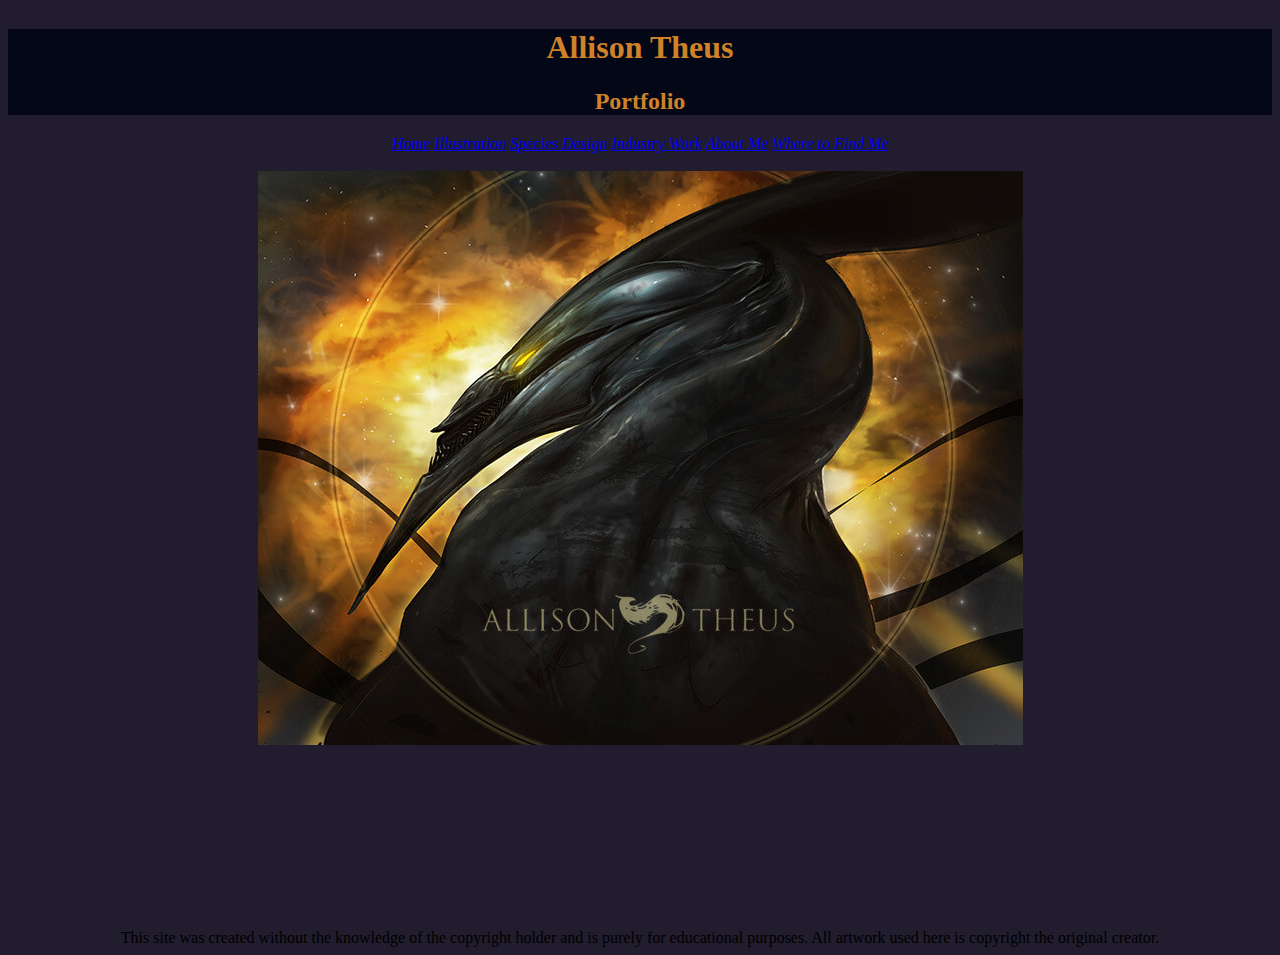
==== index.html @ 311b3c4b "topPic" ====
<!DOCTYPE html>
<html>
    <head>
        <link rel="stylesheet" href="theusStyle.css">
        <title>Allison Theus | Home</title>
        <meta name="robots" content="noindex, nofollow">
    </head>
    <body>
        <!-- the content of your page goes here-->
        <div class="header">
            <h1>Allison Theus</h1>
            <h2>Portfolio</h2>
        </div>
        <div class="links">     
            <a href="index.html">Home</a>
            <a href="illustration.html">Illustration</a>
            <a href="speciesdesign.html">Species Design</a>
            <a href="industry">Industry Work</a>
            <a href="aboutme.html">About Me</a>
            <a href="contact.html">Where to Find Me</a>
        </div>

        <br>
        <div class="headerImage">
            <img src="homePage.jpg">
        </div>
        



        <br>
        <br>
        <br>
        <br>
        <br>
        <br>
        <br>
        <br>
        <br>
        <br>
        <article>This site was created without the knowledge of the copyright holder and is purely for educational purposes. All artwork used here is copyright the original creator.</article>
    </body>
</html>
---- theusStyle.css ----
@font-face {
    font-family: 'Marcellus SC'; /* shorthand for font that looks like her signature font */
    src: url('https://fonts.googleapis.com/css2?family=Marcellus+SC&display=swap');
}

@font-face {
    font-family: 'Katibeh'; /* body text */
    src: url('https://fonts.googleapis.com/css2?family=Katibeh&display=swap');
}

h1 {
    font-family: "Marcellus SC";
}

h3 {
    color: #643748;
    font-weight: bolder;
    font-size: large;
    align-content: center;

}

body {
    background-color: #211d2e;
    text-align: center;
    align-content: stretch;
}

.description {
    font-family: "Katibeh", "Garamond", serif;
    color: #4e1e3e;
    background-color: #ffffff;
    font-weight: thin;
    border-radius: 8rem;
    height: 20rem;
    width: 30rem;
    align-content: center;

}

.header {
    font-family: "Marcellus SC", "Garamond", serif;
    color: #cf822a;
    background-color: #040816;
    
}

.headerImage {
    align-content: top;
}

.links {
    font-style: italic;
}
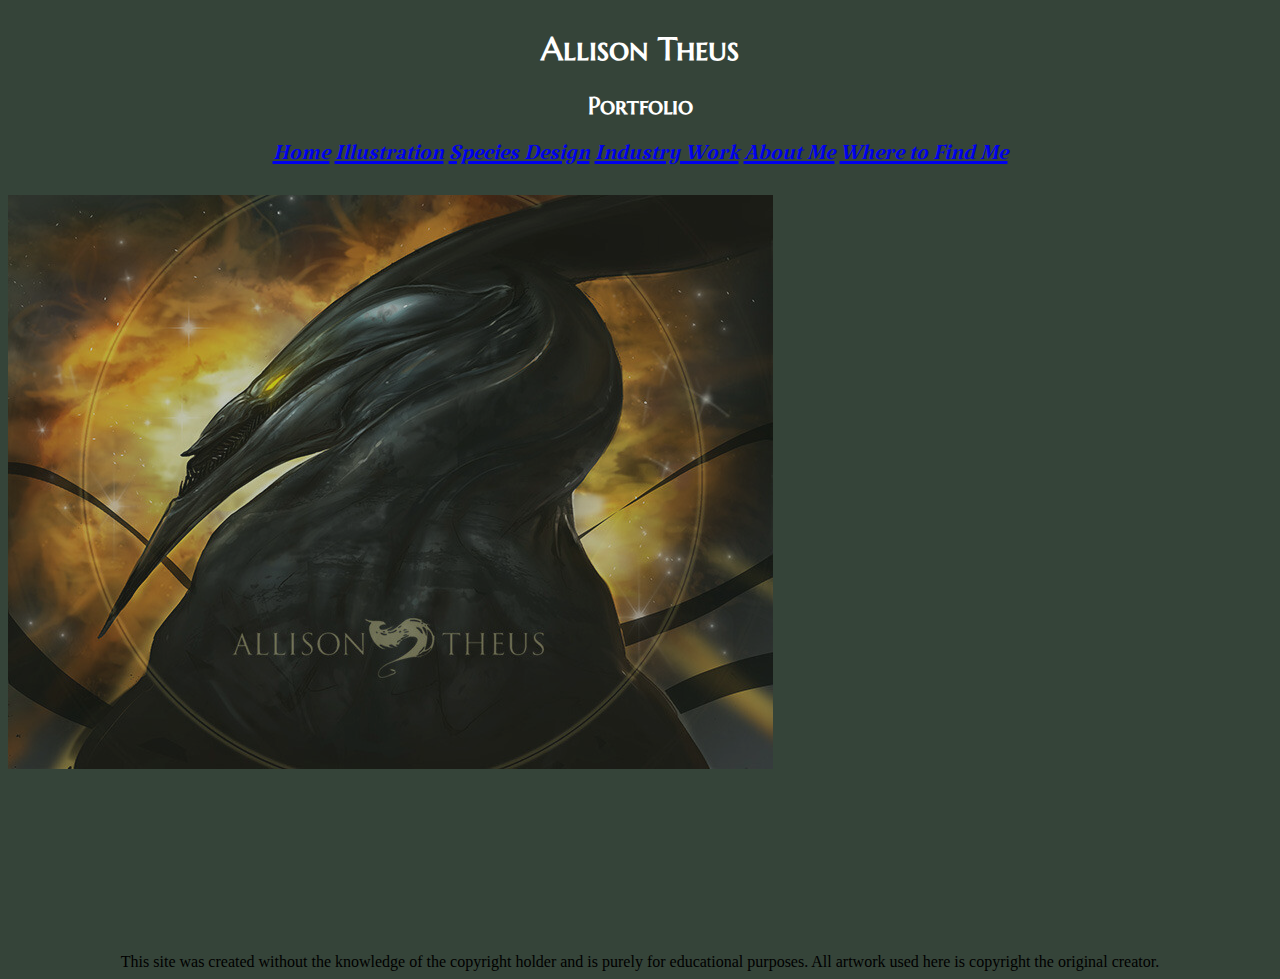
==== commit 10c8b4d1: "fontsfixed?" ====
--- a/index.html
+++ b/index.html
@@ -2,6 +2,9 @@
 <html>
     <head>
         <link rel="stylesheet" href="theusStyle.css">
+
+        <link href="https://fonts.googleapis.com/css2?family=Katibeh&family=Marcellus+SC&display=swap" rel="stylesheet">
+
         <title>Allison Theus | Home</title>
         <meta name="robots" content="noindex, nofollow">
     </head>
--- a/theusStyle.css
+++ b/theusStyle.css
@@ -13,7 +13,7 @@
 }
 
 h3 {
-    color: #643748;
+    color: #ffffff;
     font-weight: bolder;
     font-size: large;
     align-content: center;
@@ -21,34 +21,34 @@
 }
 
 body {
-    background-color: #211d2e;
+    background-color: #354439;
     text-align: center;
     align-content: stretch;
 }
 
 .description {
-    font-family: "Katibeh", "Garamond", serif;
-    color: #4e1e3e;
-    background-color: #ffffff;
+    font-family: 'Katibeh', cursive;
+    color: #ffffff;
     font-weight: thin;
-    border-radius: 8rem;
-    height: 20rem;
-    width: 30rem;
-    align-content: center;
+    justify-content: center;
 
 }
 
 .header {
     font-family: "Marcellus SC", "Garamond", serif;
-    color: #cf822a;
-    background-color: #040816;
+    color: #ffffff;
     
 }
 
 .headerImage {
-    align-content: top;
+    align-content: stretch;
+    width: 720px;
+    opacity: 70%;
 }
 
 .links {
+    font-family: 'Katibeh', cursive;
     font-style: italic;
+    font-size: 30px;
+    color: #ffa953;
 }
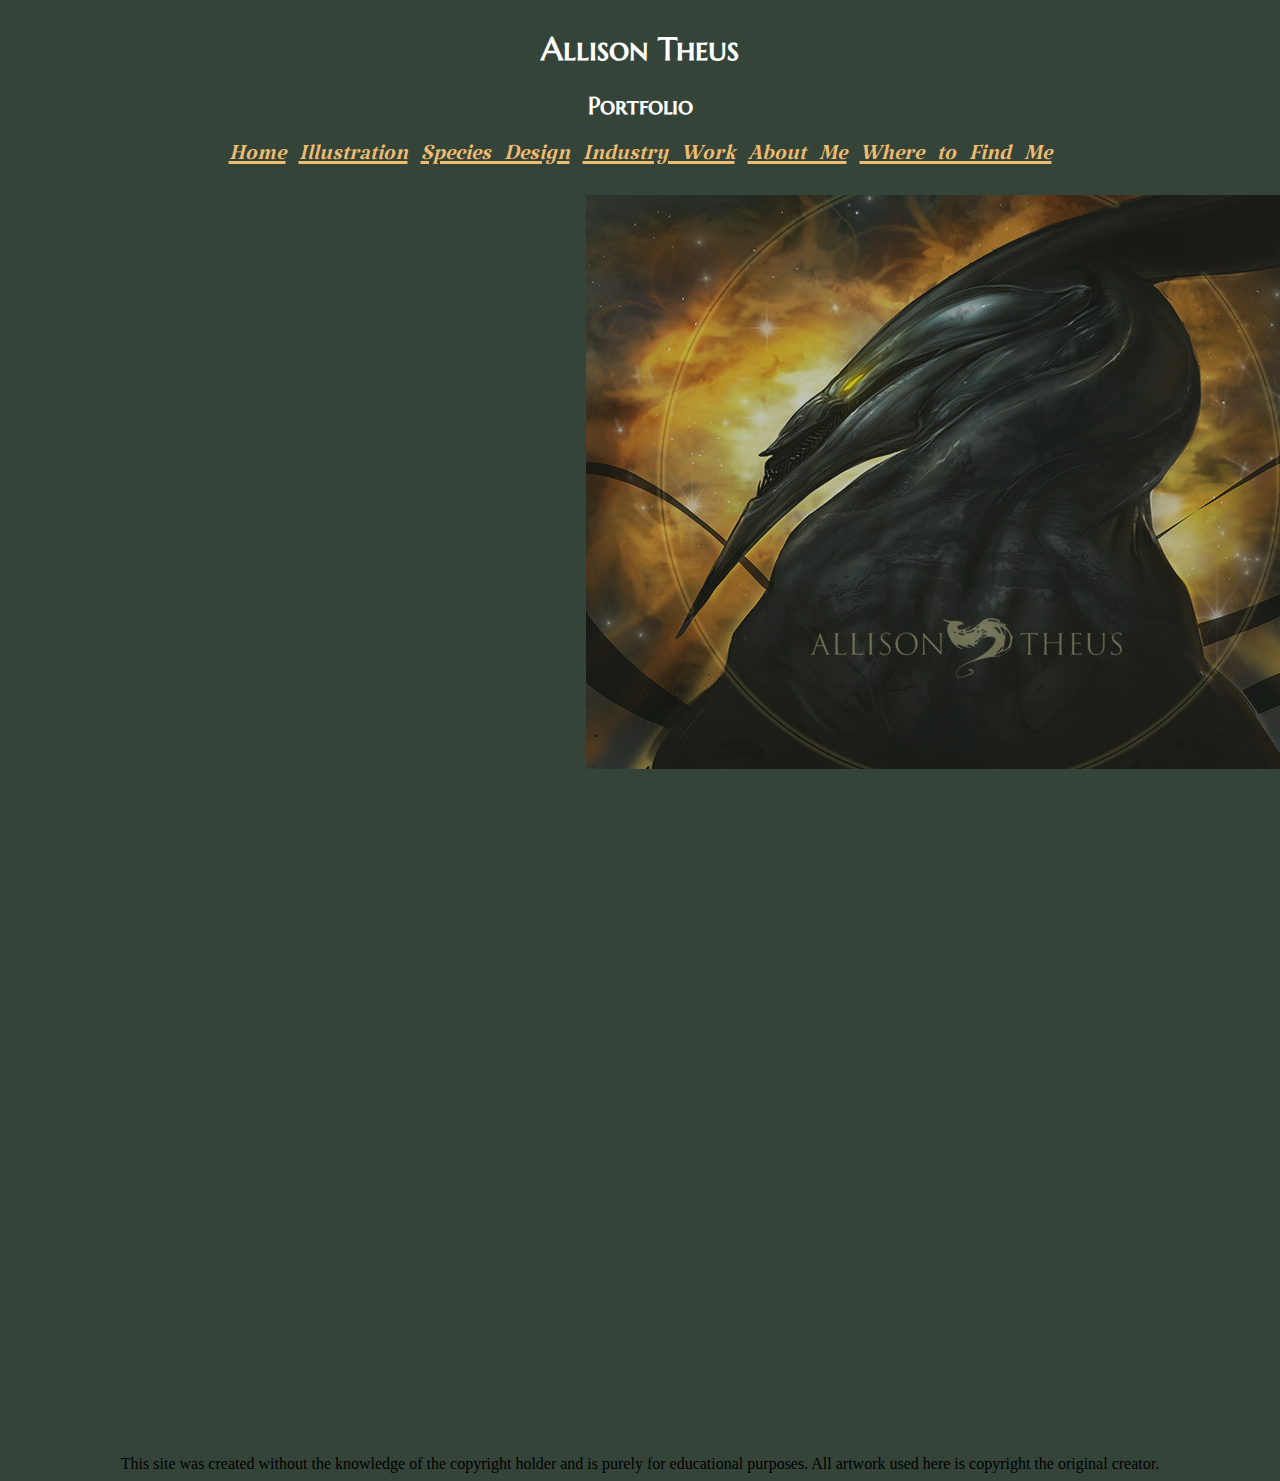
==== commit eae5e48d: "homepagefun" ====
--- a/index.html
+++ b/index.html
@@ -8,7 +8,7 @@
         <title>Allison Theus | Home</title>
         <meta name="robots" content="noindex, nofollow">
     </head>
-    <body>
+    <body id="homepage">
         <!-- the content of your page goes here-->
         <div class="header">
             <h1>Allison Theus</h1>
--- a/theusStyle.css
+++ b/theusStyle.css
@@ -13,7 +13,9 @@
 }
 
 h3 {
+    font-family: "Marcellus SC", "Garamond", serif;
     color: #ffffff;
+    background-color: #4e5e52;
     font-weight: bolder;
     font-size: large;
     align-content: center;
@@ -26,11 +28,26 @@
     align-content: stretch;
 }
 
+a:link {
+    color: #eebc71;
+}
+
+a:hover {
+    color: #e7ff0a;
+}
+
+a:visited {
+    color: #eebc71;
+}
+
+
 .description {
     font-family: 'Katibeh', cursive;
     color: #ffffff;
-    font-weight: thin;
     justify-content: center;
+    padding-right: 50px;
+    padding-left: 50px;
+    font-size: 25px;
 
 }
 
@@ -41,8 +58,10 @@
 }
 
 .headerImage {
-    align-content: stretch;
-    width: 720px;
+    align-content: fill;
+    z-index: 5;
+    width: 1920px;
+    height: 1080px;
     opacity: 70%;
 }
 
@@ -51,4 +70,9 @@
     font-style: italic;
     font-size: 30px;
     color: #ffa953;
+    word-spacing: .5rem;
 }
+
+body #homepage{
+    background: url(aboutHeader.jpg);
+}
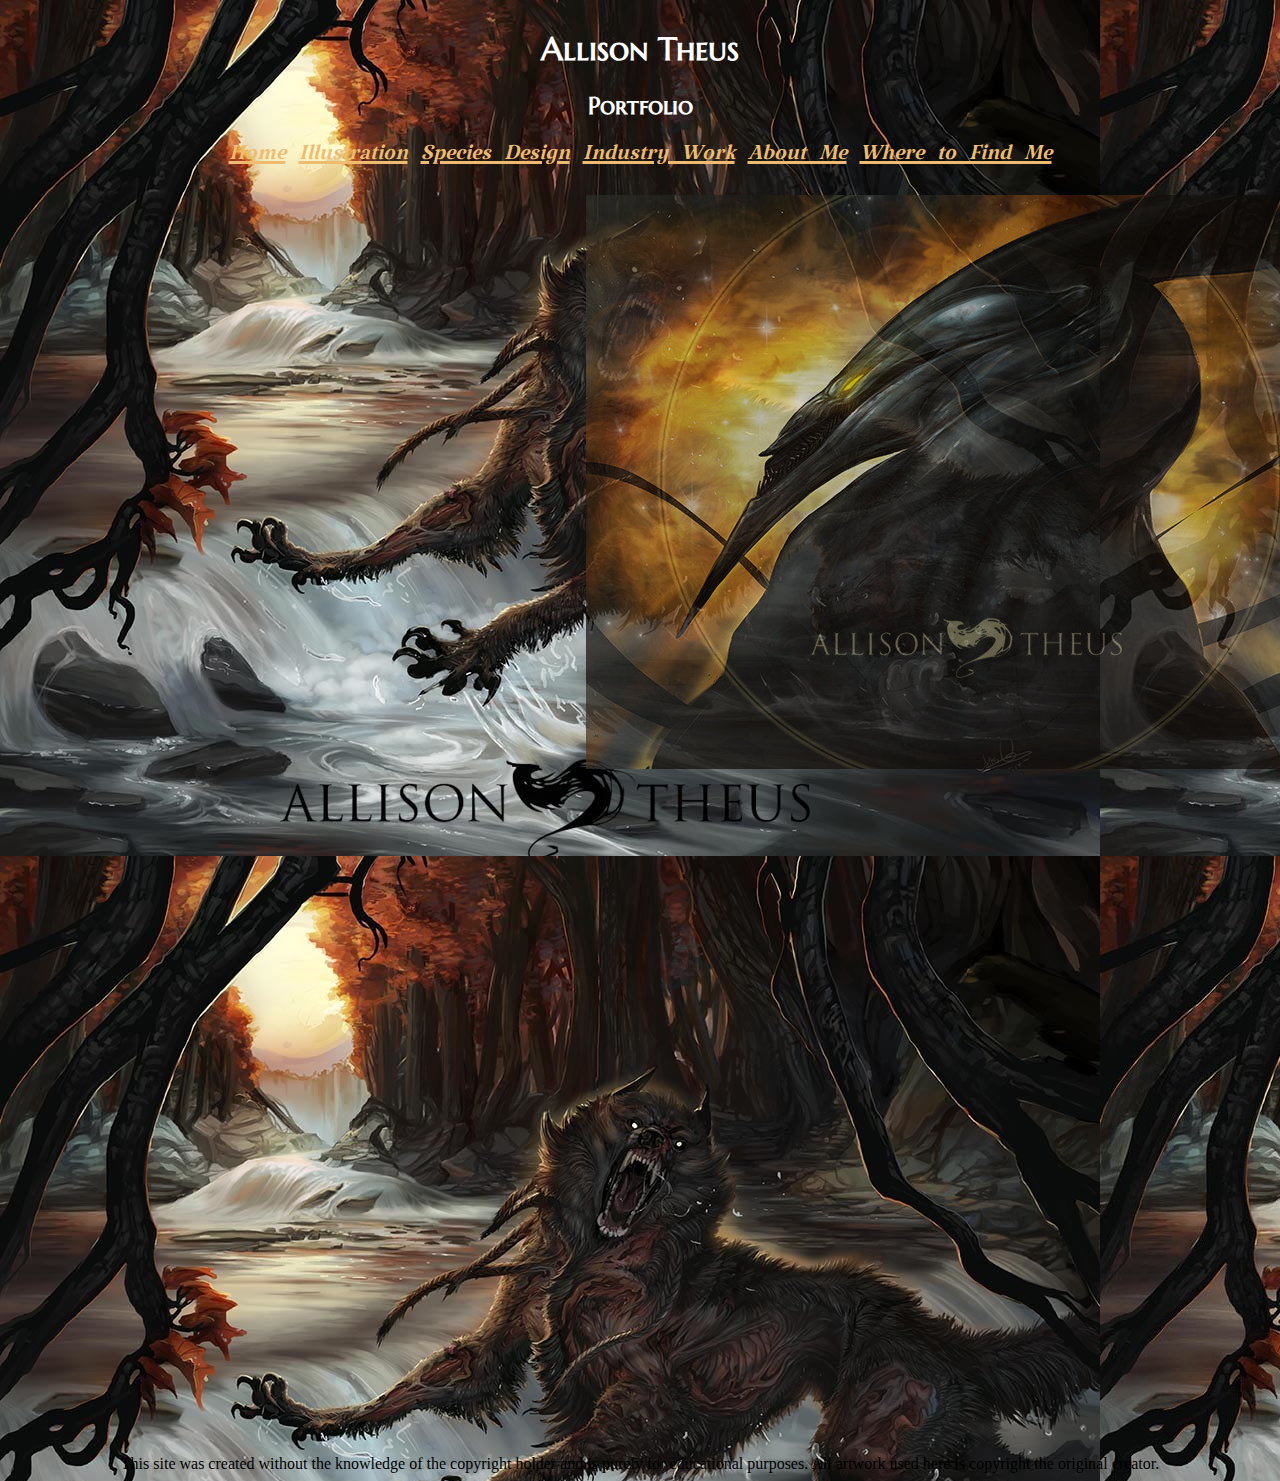
==== commit 89b48ee7: "bg" ====
--- a/index.html
+++ b/index.html
@@ -8,7 +8,7 @@
         <title>Allison Theus | Home</title>
         <meta name="robots" content="noindex, nofollow">
     </head>
-    <body id="homepage">
+    <body>
         <!-- the content of your page goes here-->
         <div class="header">
             <h1>Allison Theus</h1>
--- a/theusStyle.css
+++ b/theusStyle.css
@@ -26,6 +26,7 @@
     background-color: #354439;
     text-align: center;
     align-content: stretch;
+    background: url(aboutHeader.jpg);
 }
 
 a:link {
@@ -73,6 +74,4 @@
     word-spacing: .5rem;
 }
 
-body #homepage{
-    background: url(aboutHeader.jpg);
-}
+
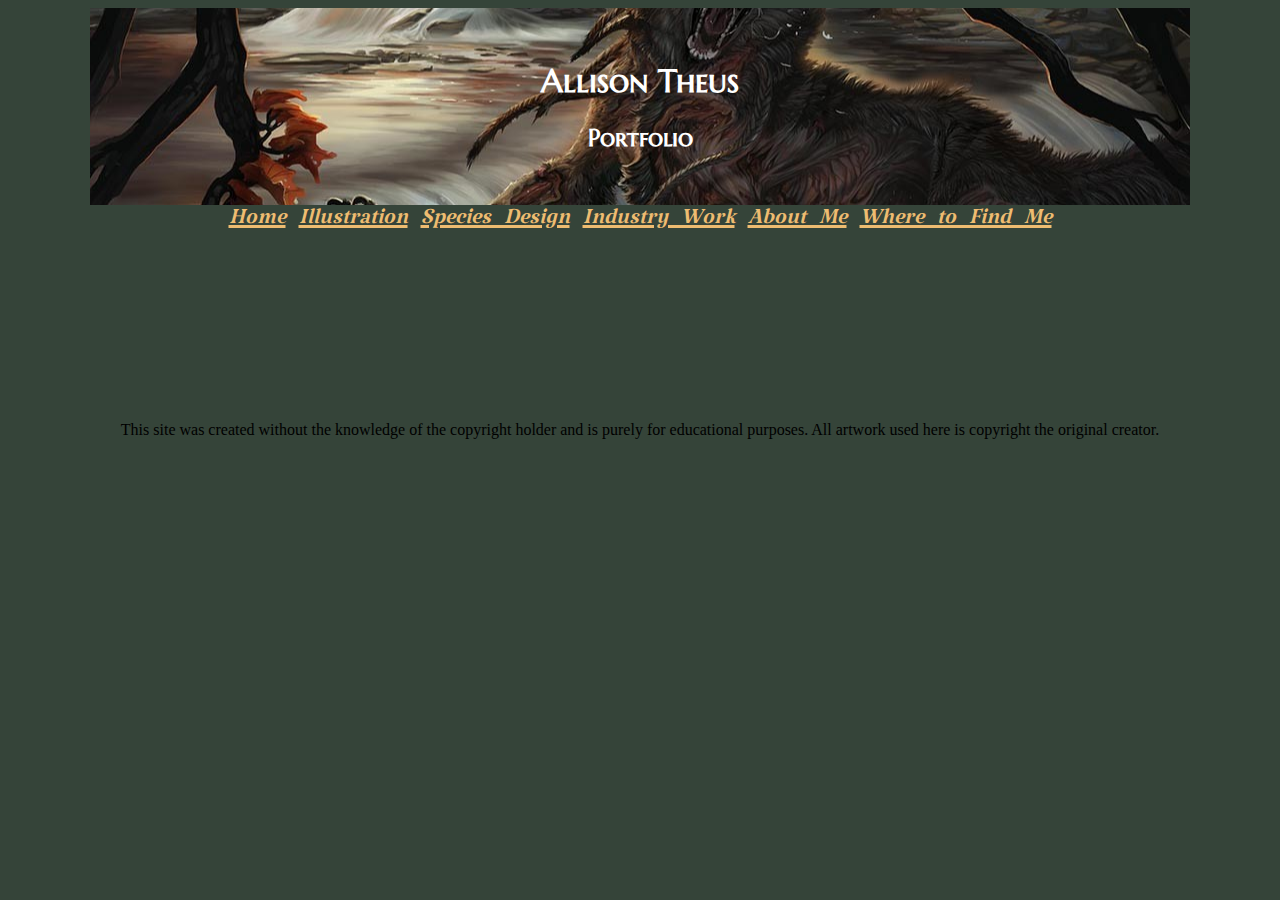
==== commit f5e51a1a: "reformat aboutpage" ====
--- a/index.html
+++ b/index.html
@@ -22,11 +22,6 @@
             <a href="aboutme.html">About Me</a>
             <a href="contact.html">Where to Find Me</a>
         </div>
-
-        <br>
-        <div class="headerImage">
-            <img src="homePage.jpg">
-        </div>
         
 
 
--- a/theusStyle.css
+++ b/theusStyle.css
@@ -18,7 +18,7 @@
     background-color: #4e5e52;
     font-weight: bolder;
     font-size: large;
-    align-content: center;
+    justify-content: stretch;
 
 }
 
@@ -26,7 +26,6 @@
     background-color: #354439;
     text-align: center;
     align-content: stretch;
-    background: url(aboutHeader.jpg);
 }
 
 a:link {
@@ -45,7 +44,10 @@
 .description {
     font-family: 'Katibeh', cursive;
     color: #ffffff;
+    background-color: #598b78fb;
+    border-radius: 3px;
     justify-content: center;
+    align-content: center;
     padding-right: 50px;
     padding-left: 50px;
     font-size: 25px;
@@ -55,14 +57,16 @@
 .header {
     font-family: "Marcellus SC", "Garamond", serif;
     color: #ffffff;
+    background-image: url("aboutHeader.jpg");
+    background-repeat: no-repeat;
+    background-position: center center;
+    padding-bottom: 2rem;
+    padding-top: 2rem;
     
 }
 
 .headerImage {
-    align-content: fill;
     z-index: 5;
-    width: 1920px;
-    height: 1080px;
     opacity: 70%;
 }
 
@@ -74,4 +78,16 @@
     word-spacing: .5rem;
 }
 
+.image {
+    width: 100%;
+}
 
+.rightJutify {
+    align-content: right;
+    width: 50%;   
+}
+
+.icon {
+    align-content: left;
+}
+
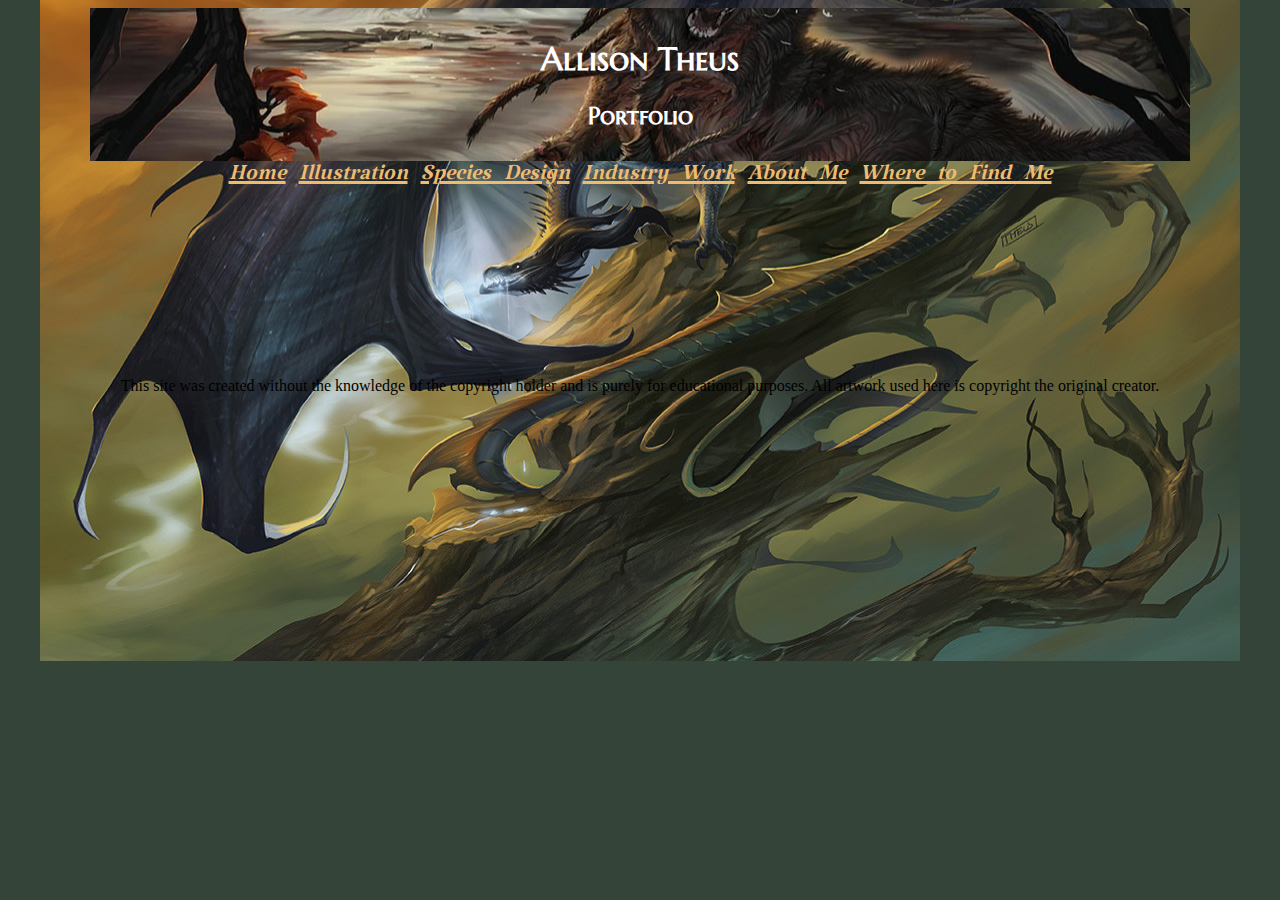
==== commit d5cd118b: "notquite" ====
--- a/index.html
+++ b/index.html
@@ -8,7 +8,7 @@
         <title>Allison Theus | Home</title>
         <meta name="robots" content="noindex, nofollow">
     </head>
-    <body>
+    <body id="index">
         <!-- the content of your page goes here-->
         <div class="header">
             <h1>Allison Theus</h1>
--- a/theusStyle.css
+++ b/theusStyle.css
@@ -18,7 +18,10 @@
     background-color: #4e5e52;
     font-weight: bolder;
     font-size: large;
-    justify-content: stretch;
+    padding-top: 10px;
+    padding-bottom: 10px;
+    padding-right: 15px;
+    padding-left: 15px;
 
 }
 
@@ -26,6 +29,12 @@
     background-color: #354439;
     text-align: center;
     align-content: stretch;
+}
+
+#index {
+    background-image: url(dark-dragon.jpg);
+    background-repeat: no-repeat;
+    background-position: center center;
 }
 
 a:link {
@@ -45,12 +54,16 @@
     font-family: 'Katibeh', cursive;
     color: #ffffff;
     background-color: #598b78fb;
-    border-radius: 3px;
     justify-content: center;
-    align-content: center;
-    padding-right: 50px;
-    padding-left: 50px;
+    text-align: center;
+    border-radius: 15px;
+    padding-top: 10px;
+    padding-bottom: 10px;
+    padding-right: 15px;
+    padding-left: 15px;
     font-size: 25px;
+    width: auto;
+    height: auto;
 
 }
 
@@ -60,15 +73,13 @@
     background-image: url("aboutHeader.jpg");
     background-repeat: no-repeat;
     background-position: center center;
-    padding-bottom: 2rem;
-    padding-top: 2rem;
+    padding-top: 10px;
+    padding-bottom: 10px;
+    padding-right: 15px;
+    padding-left: 15px;
     
 }
 
-.headerImage {
-    z-index: 5;
-    opacity: 70%;
-}
 
 .links {
     font-family: 'Katibeh', cursive;
@@ -80,14 +91,71 @@
 
 .image {
     width: 100%;
+    height: auto;
+    align-items: center;
 }
 
-.rightJutify {
-    align-content: right;
-    width: 50%;   
+
+.icon {
+    grid-column-start: 2;
+    grid-column-end: 3;
+    grid-row-start: 1;
+    grid-row-end: 3;
+    padding-right: 5rem;
 }
 
-.icon {
-    align-content: left;
+
+.grid {
+    display: grid;
+    width: 100%;
+    height: auto;
+    grid-template: auto / auto auto;
+    column-gap: 30px;
 }
 
+#about {
+    font-size: 30px;
+}
+
+/* bad naming, imagine "pathfind" means "item" */
+.pathfind1 {
+    grid-column-start: 1;
+    grid-column-end: 2;
+    grid-row-start: 1;
+    grid-row-end: 3;
+}
+
+.pathfind2 {
+    grid-column-start: 3;
+    grid-column-end: 4;
+    grid-row-start: 1;
+    grid-row-end: 3;
+}
+
+.pathfind3 {
+    grid-column-start: 2;
+    grid-column-end: 3;
+    grid-row-start: 1;
+    grid-row-end: 3;
+}
+
+.crow1 {
+    grid-column-start: 1;
+    grid-column-end: 2;
+    grid-row-start: 1;
+    grid-row-end: 3;
+}
+
+.crow2 {
+    grid-column-start: 3;
+    grid-column-end: 4;
+    grid-row-start: 1;
+    grid-row-end: 3;
+}
+
+.crow3 {
+    grid-column-start: 4;
+    grid-column-end: 6;
+    grid-row-start: 1;
+    grid-row-end: 3;
+}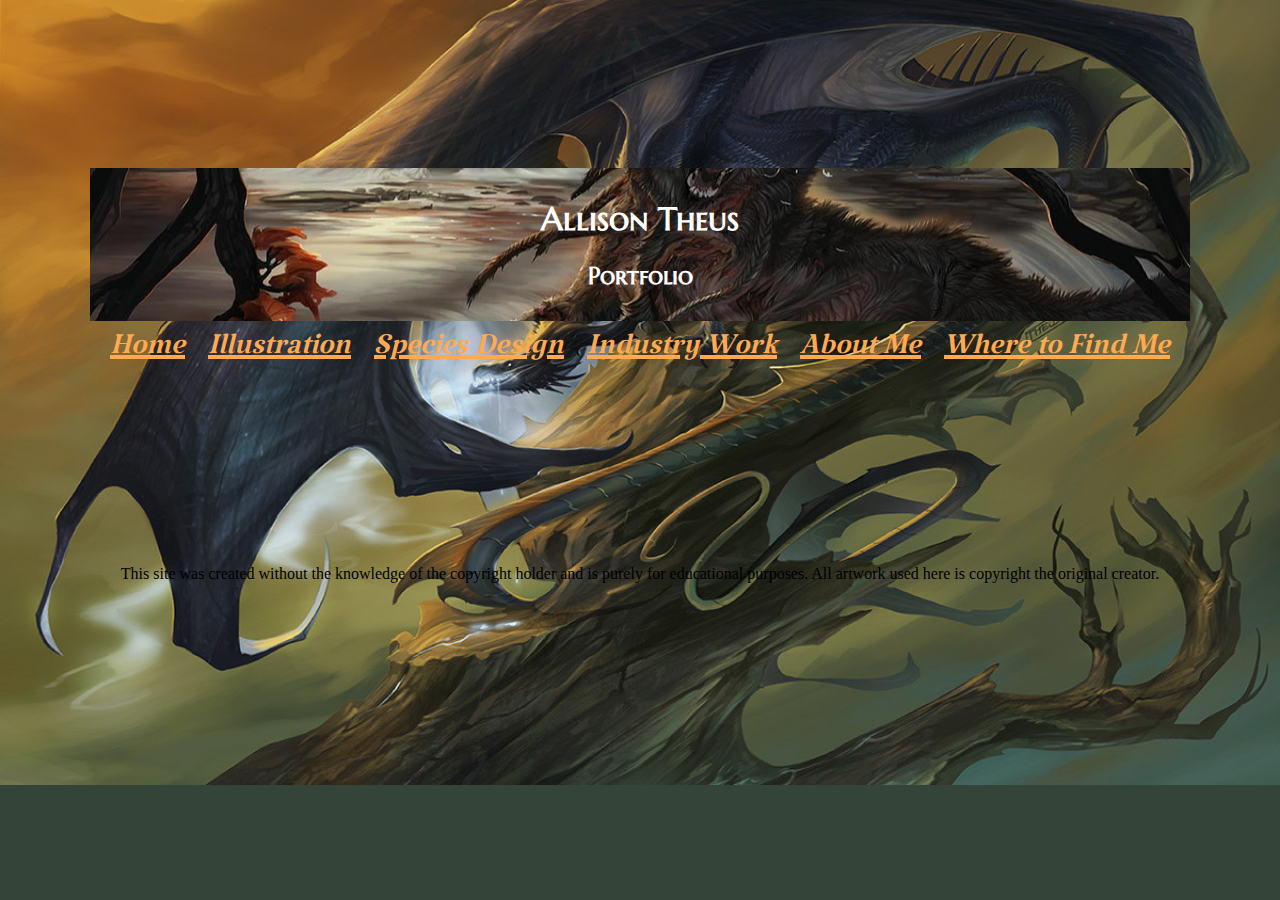
==== commit f6480899: "hmmm" ====
--- a/index.html
+++ b/index.html
@@ -1,41 +1,45 @@
 <!DOCTYPE html>
 <html>
-    <head>
-        <link rel="stylesheet" href="theusStyle.css">
 
-        <link href="https://fonts.googleapis.com/css2?family=Katibeh&family=Marcellus+SC&display=swap" rel="stylesheet">
+<head>
+    <link rel="stylesheet" href="theusStyle.css">
 
-        <title>Allison Theus | Home</title>
-        <meta name="robots" content="noindex, nofollow">
-    </head>
-    <body id="index">
-        <!-- the content of your page goes here-->
-        <div class="header">
-            <h1>Allison Theus</h1>
-            <h2>Portfolio</h2>
-        </div>
-        <div class="links">     
-            <a href="index.html">Home</a>
-            <a href="illustration.html">Illustration</a>
-            <a href="speciesdesign.html">Species Design</a>
-            <a href="industry">Industry Work</a>
-            <a href="aboutme.html">About Me</a>
-            <a href="contact.html">Where to Find Me</a>
-        </div>
-        
+    <link href="https://fonts.googleapis.com/css2?family=Katibeh&family=Marcellus+SC&display=swap" rel="stylesheet">
+
+    <title>Allison Theus | Home</title>
+    <meta name="robots" content="noindex, nofollow">
+</head>
+
+<body id="index">
+    <!-- the content of your page goes here-->
+    <div class="header">
+        <h1>Allison Theus</h1>
+        <h2>Portfolio</h2>
+    </div>
+    <div class="links">
+        <a href="index.html">Home</a>
+        <a href="illustration.html">Illustration</a>
+        <a href="speciesdesign.html">Species Design</a>
+        <a href="industry">Industry Work</a>
+        <a href="aboutme.html">About Me</a>
+        <a href="contact.html">Where to Find Me</a>
+    </div>
 
 
 
-        <br>
-        <br>
-        <br>
-        <br>
-        <br>
-        <br>
-        <br>
-        <br>
-        <br>
-        <br>
-        <article>This site was created without the knowledge of the copyright holder and is purely for educational purposes. All artwork used here is copyright the original creator.</article>
-    </body>
-</html>
+
+    <br>
+    <br>
+    <br>
+    <br>
+    <br>
+    <br>
+    <br>
+    <br>
+    <br>
+    <br>
+    <article>This site was created without the knowledge of the copyright holder and is purely for educational purposes.
+        All artwork used here is copyright the original creator.</article>
+</body>
+
+</html>--- a/theusStyle.css
+++ b/theusStyle.css
@@ -34,9 +34,10 @@
 #index {
     background-image: url(dark-dragon.jpg);
     background-repeat: no-repeat;
-    background-position: center center;
+    background-size: cover;
+    background-position: center;
+    padding-top: 10rem;
 }
-
 a:link {
     color: #eebc71;
 }
@@ -84,9 +85,17 @@
 .links {
     font-family: 'Katibeh', cursive;
     font-style: italic;
-    font-size: 30px;
+    font-size: 2.5rem;
     color: #ffa953;
-    word-spacing: .5rem;
+    padding: .5rem;
+}
+
+.links a {
+    font-family: 'Katibeh', cursive;
+    font-style: italic;
+    font-size: 2.5rem;
+    color: #ffa953;
+    padding: .5rem;
 }
 
 .image {
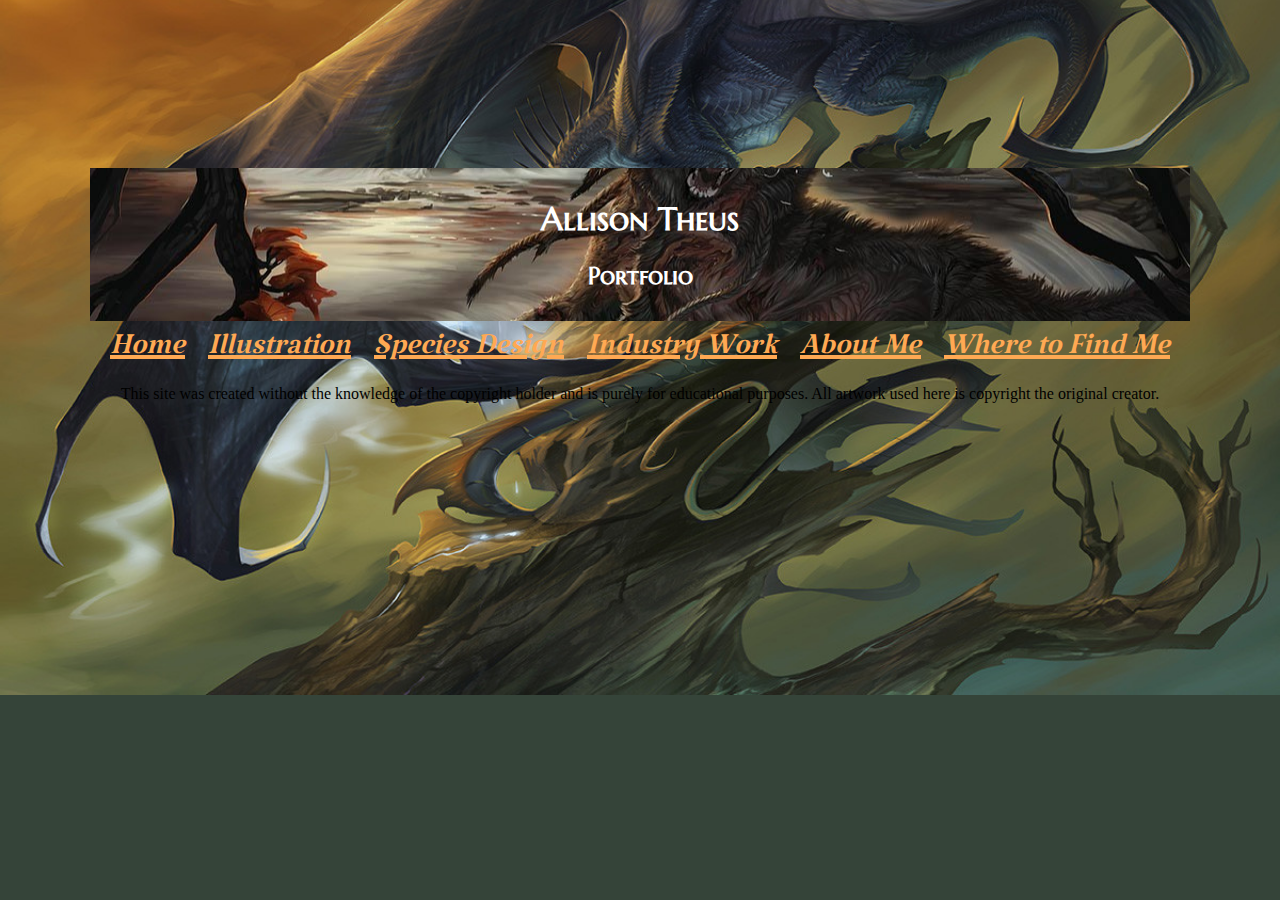
==== commit 58b4b160: "okok" ====
--- a/index.html
+++ b/index.html
@@ -25,19 +25,6 @@
         <a href="contact.html">Where to Find Me</a>
     </div>
 
-
-
-
-    <br>
-    <br>
-    <br>
-    <br>
-    <br>
-    <br>
-    <br>
-    <br>
-    <br>
-    <br>
     <article>This site was created without the knowledge of the copyright holder and is purely for educational purposes.
         All artwork used here is copyright the original creator.</article>
 </body>
--- a/theusStyle.css
+++ b/theusStyle.css
@@ -102,6 +102,7 @@
     width: 100%;
     height: auto;
     align-items: center;
+    min-width: 5rem;
 }
 
 
